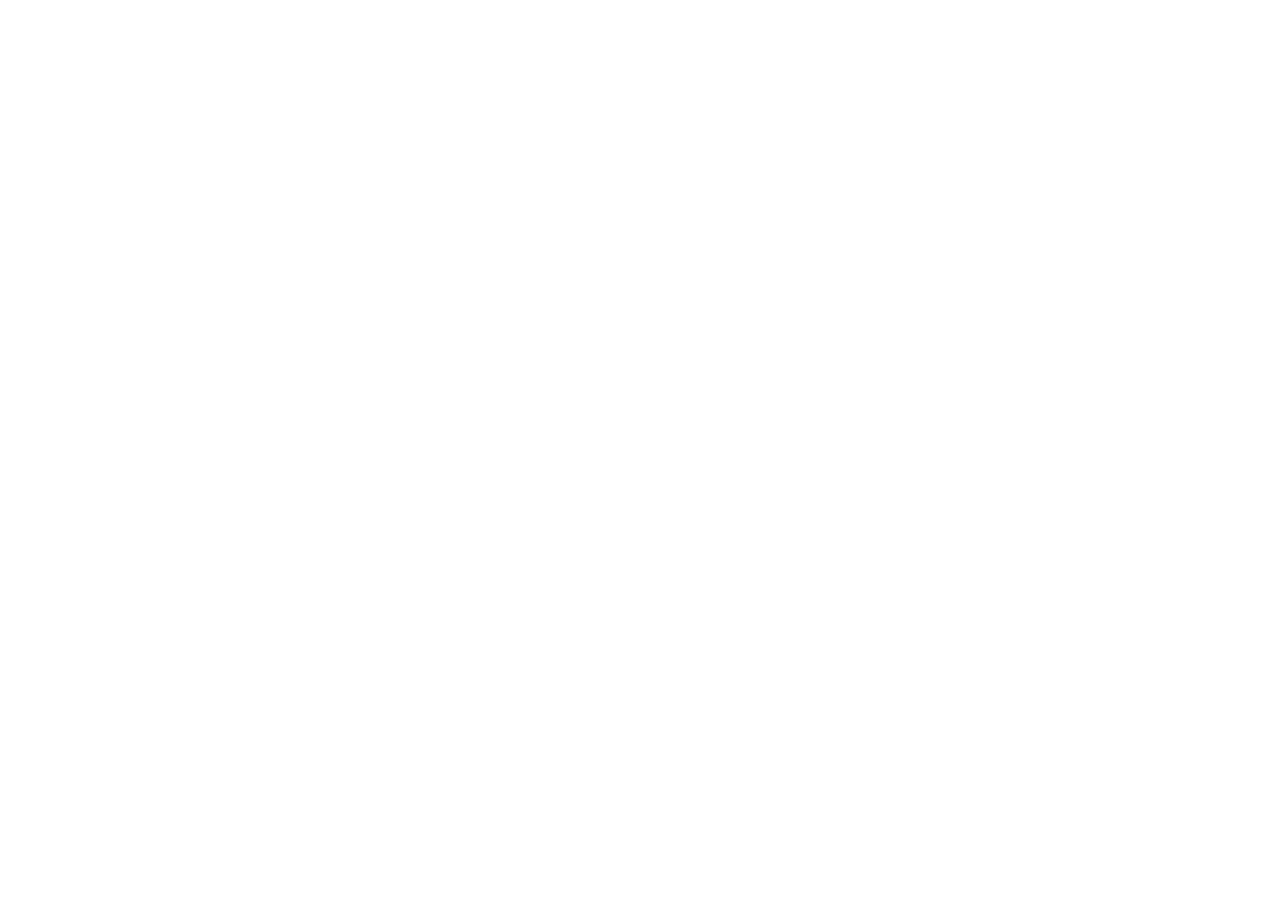
==== pred.html @ 57afb8df "Add files via upload" ====
<!DOCTYPE html>
<html lang="en">
<head>
  <meta charset="UTF-8">
  <meta http-equiv="X-UA-Compatible" content="IE=edge">
  <meta name="viewport" content="width=device-width, initial-scale=1.0">
  <title>Predict | PCOS</title>
</head>
<body>
  
</body>
</html>
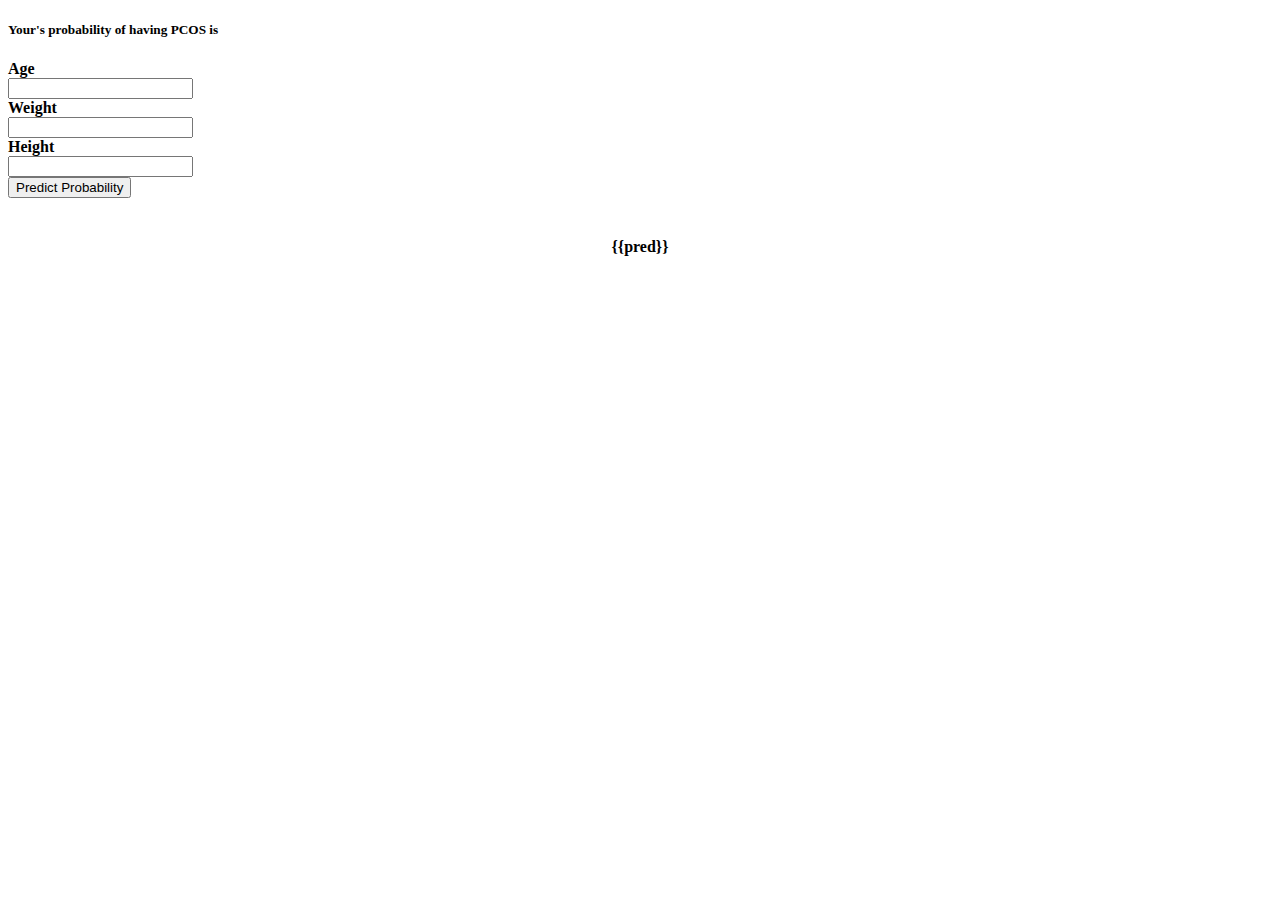
==== commit 8af63b2a: "Update pred.html" ====
--- a/pred.html
+++ b/pred.html
@@ -5,8 +5,54 @@
   <meta http-equiv="X-UA-Compatible" content="IE=edge">
   <meta name="viewport" content="width=device-width, initial-scale=1.0">
   <title>Predict | PCOS</title>
+  <h5 class="header col s12 light">Your's probability of having PCOS is
+        <br>
+        </h5>
+  
+  
 </head>
 <body>
   
+  
+  
+  <div class="row">
+    <form action='/predict' method="POST" class="col s12">
+      <div class="row">
+        <div class="input-field col s4">
+            <label for="first_name"><b>Age</b></label>
+            <br>
+          <input   id="first_name" name='Age'type="text" class="validate">
+        </div>
+        <div class="input-field col s4">
+
+          <label for="last_name"><b>Weight </b></label>
+            <br>
+          <input id="last_name"  name="Weight" type="text" class="validate">
+
+        </div>
+
+        <div class="input-field col s4">
+            <label for="_name"><b>Height</b></label>
+            <br>
+          <input id="_name" name="Height" type="text" class="validate">
+
+        </div>
+
+      </div>
+
+      <div class="row center">
+
+          <button type="submit" class="btn-large waves-effect waves-light orange">Predict Probability</button>
+      </div>
+    </form>
+      </div>
+
+      <br><h4 align="center"<b>{{pred}}</b></h4>
+        <br>
+
+    </div>
+  </div>
+
+  
 </body>
-</html>+</html>
